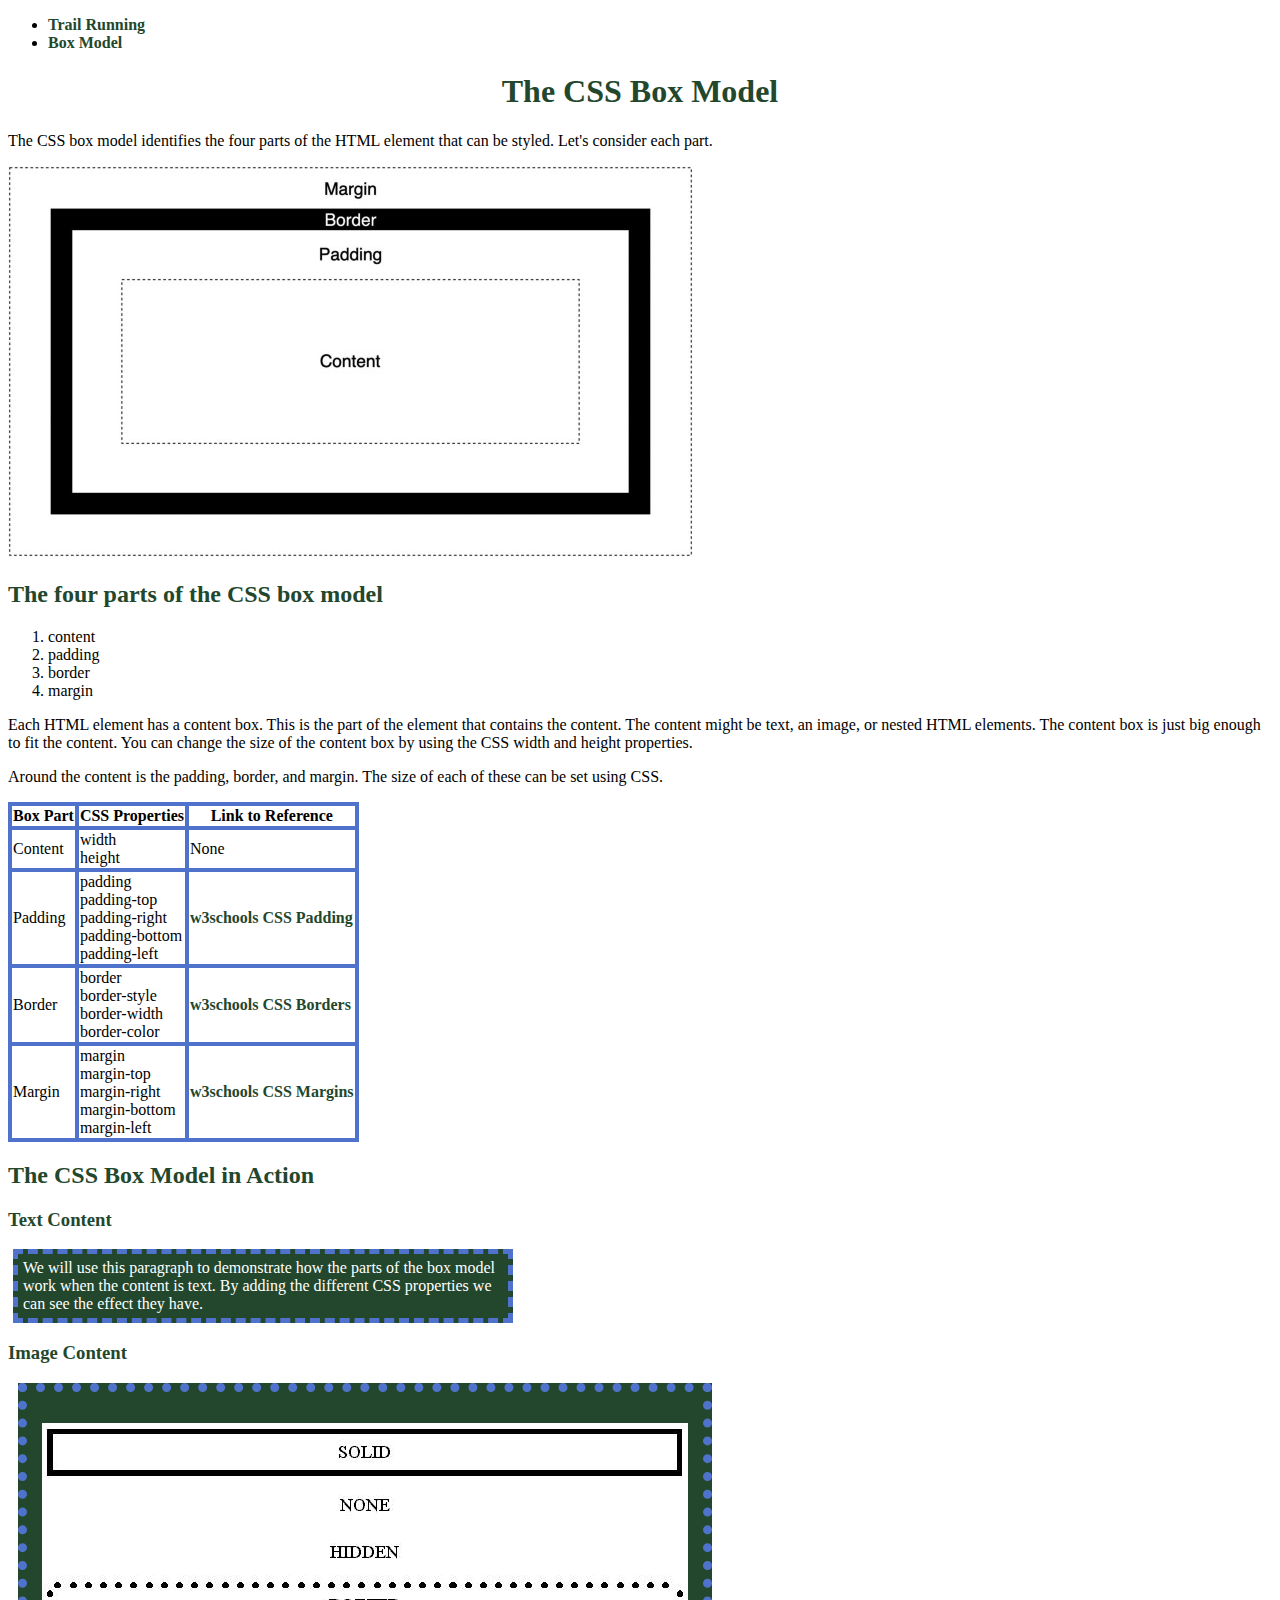
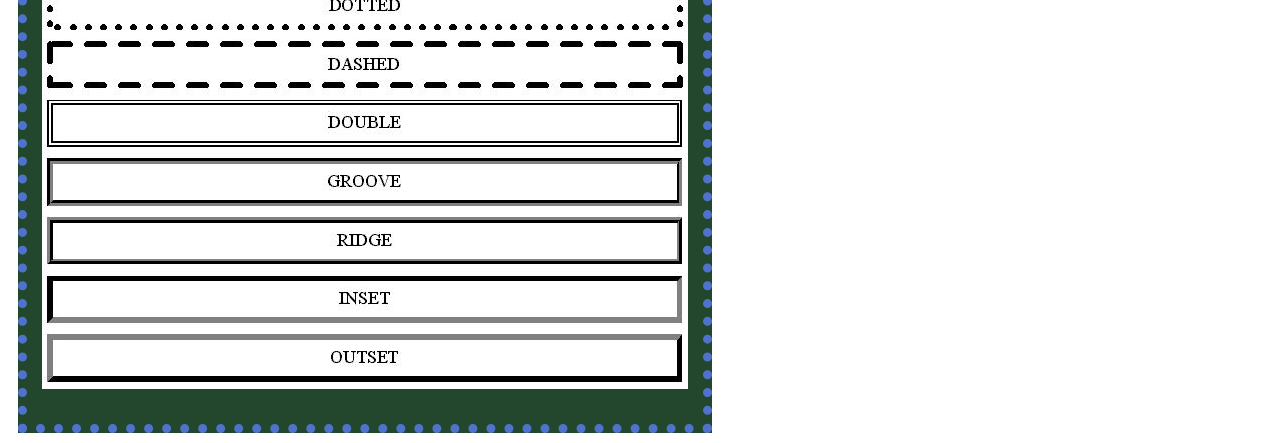
==== box_model.html @ 2747c4ce "Add files via upload" ====
<!doctype html>
<html lang="en-US">

<head>
<meta charset="UTF-8">

<title>The CSS Box Model</title>

<meta name="description" content="A brief overview of the CSS box model and its components">
<meta name="keywords" content="CSS, Box Model, HTML elements">
<meta name="author" content= "Melody Neil">
<meta name="viewport" content="width=device-width, initial-scale=1.0">
<link rel="stylesheet" href="resources/box_model_style.css">
</head>

<body>

<ul>
    <li><a href="running.html">Trail Running</a></li>
    <li><a href="box_model.html">Box Model</a></li>
</ul> 
<h1>The CSS Box Model</h1>

<p>The CSS box model identifies the four parts of the HTML element that 
can be styled. Let's consider each part.</p>

<p>
    <img src="resources/box_model.jpg"
    alt="Diagram showing the compositiong of the CSS box model"
    width="685" height="391">
</p>

<h2>The four parts of the CSS box model</h2>

<ol>
    <li>content</li>
    <li>padding</li>
    <li>border</li>
    <li>margin</li>
</ol>

<p>Each HTML element has a content box. This is the part of the element that 
contains the content. The content might be text, an image, or nested HTML 
elements. The content box is just big enough to fit the content. You can 
change the size of the content box by using the CSS width and height
properties.</p>

<p>Around the content is the padding, border, and margin. The size of each of 
these can be set using CSS.</p>

<table>
    <tr>
        <th>Box Part</th>
        <th>CSS Properties</th>
        <th>Link to Reference</th>
    </tr>
    <tr>
        <td>Content</td>
        <td>width<br>height</td>
        <td>None</td>
    </tr>
    <tr>
        <td>Padding</td>
        <td>padding<br>padding-top<br>padding-right<br>padding-bottom<br>padding-left</td>
        <td><a href="https://www.w3schools.com/css/css_padding.asp"
            title="Padding Link">
            w3schools CSS Padding</a></td>
    </tr>
    <tr>
        <td>Border</td>
        <td>border<br>border-style<br>border-width<br>border-color</td>
        <td><a href="https://www.w3schools.com/css/css_border.asp"
            title="Borders Link">
            w3schools CSS Borders</a></td>
    </tr>
    <tr>
        <td>Margin</td>
        <td>margin<br>margin-top<br>margin-right<br>margin-bottom<br>margin-left</td>
        <td><a href="https://www.w3schools.com/css/css_margin.asp"
            title="Margins Link">
            w3schools CSS Margins</a></td>
    </tr>
</table>

<h2>The CSS Box Model in Action</h2>

<h3>Text Content</h3>

<p class="tc">We will use this paragraph to demonstrate how the parts of
the box model work when the content is text. By adding the 
different CSS properties we can see the effect they have.</p>

<h3>Image Content</h3>
<div>

<p>
<a href="https://css-tricks.com/almanac/properties/b/border/"
    title="Borders Image">
    <img src="resources/border.jpg" 
    alt="Picture showing appearance of various border styles" 
    width="646" height="566"> </a>
</p>

</div>

</body>

</html>
---- resources/box_model_style.css ----
/*
  white: #FFFFFF
  accent 1 dark green: #23472d
  accent 2 blue: #4F73CD
*/

h1, h2, h3 {
  color: #23472d;
}

h1 {
  text-align: center;
}

th, td {
  border:#4F73CD solid 4px;
}

table {
  border-collapse: collapse;
}

a {
  color: #23472d;
  font-weight: bold;
  text-decoration: none;
}

a:hover {
  color: #4F73CD
}

p.tc {
  background-color: #23472d;
  color: white;
  width: 5in;
  padding: 5px;
  border: #4F73CD dashed 5px;
  margin: 5px;
}

div {
  background-color: #23472d;
  width: 646px;
  padding: 15px;
  border: #4F73CD dotted 9px;
  margin: 10px;
}
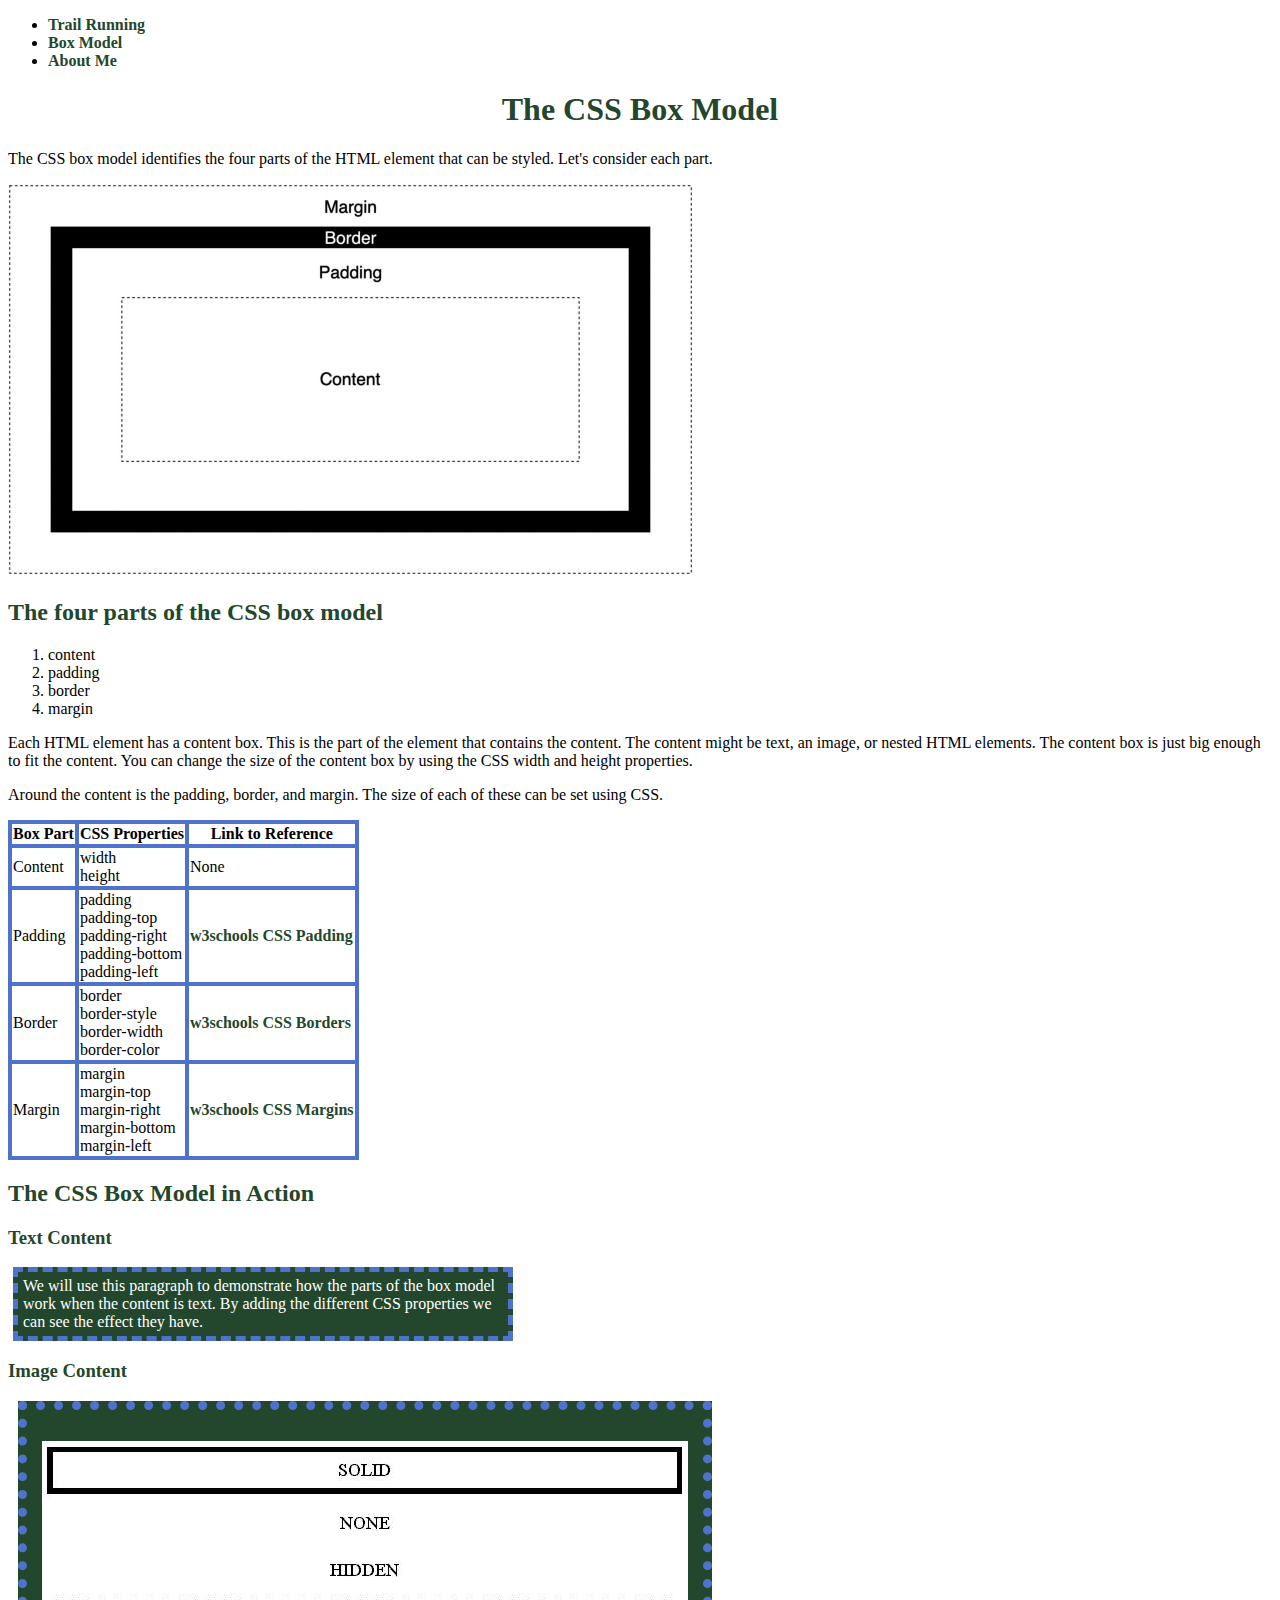
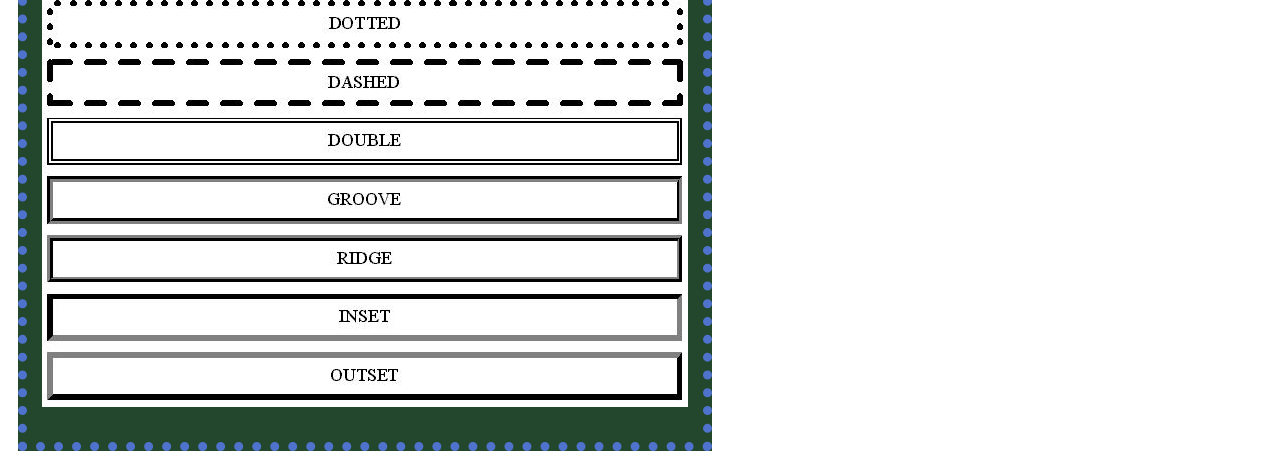
==== commit d36fc0d5: "Add files via upload" ====
--- a/box_model.html
+++ b/box_model.html
@@ -8,7 +8,7 @@
 
 <meta name="description" content="A brief overview of the CSS box model and its components">
 <meta name="keywords" content="CSS, Box Model, HTML elements">
-<meta name="author" content= "Melody Neil">
+<meta name="author" content= "Alex Thomas">
 <meta name="viewport" content="width=device-width, initial-scale=1.0">
 <link rel="stylesheet" href="resources/box_model_style.css">
 </head>
@@ -18,6 +18,7 @@
 <ul>
     <li><a href="running.html">Trail Running</a></li>
     <li><a href="box_model.html">Box Model</a></li>
+    <li><a href="about_me.html">About Me</a></li>
 </ul> 
 <h1>The CSS Box Model</h1>
 
